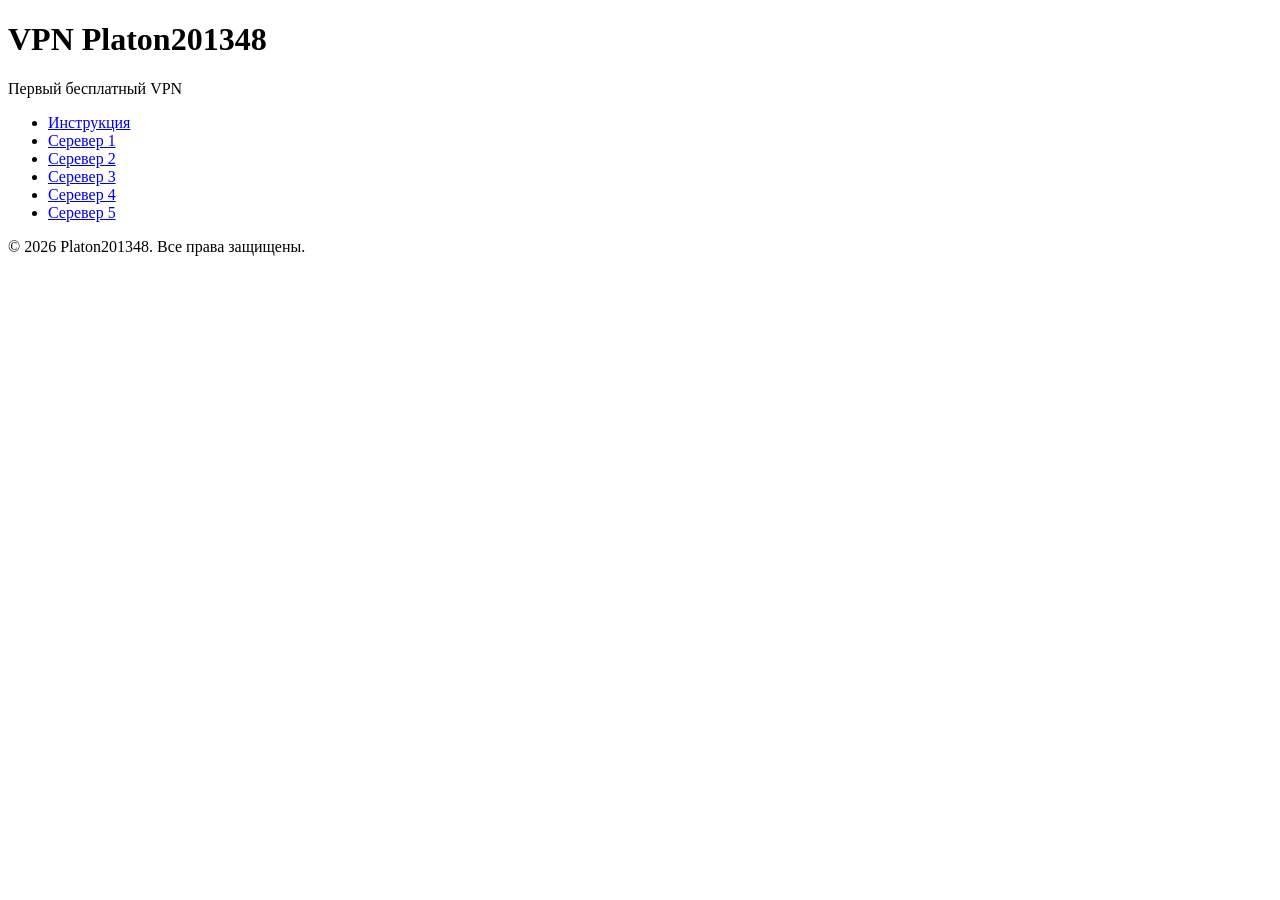
==== index.html @ c007e94c "Add files via upload" ====
<!DOCTYPE html>
<html lang="ru">
<head>
    <meta charset="UTF-8">
    <meta name="viewport" content="width=device-width, initial-scale=1.0">
    <title>VPN Platon201348</title>
    <meta name="description" content="Бесплатный VPN">
    <meta property="og:title" content="VPN Platon201348">
    <meta property="og:description" content="Бесплатный VPN">
    <meta property="og:image" content="https://github.com/vpn-platon201348/vpn-platon201348.github.io/blob/main/img.png?raw=true">
    <meta name="yandex-verification" content="fbc65e70242c044d" />
    <link rel="stylesheet" href="css.css">

    <!-- Фавиконки -->
<link rel="icon" href="img.ico" type="image/x-icon">
<link rel="icon" href="img.png" sizes="16x16" type="image/png">
<link rel="icon" href="img.png" sizes="32x32" type="image/png">
<link rel="icon" href="img.png" sizes="96x96" type="image/png">

<!-- Иконки для Apple‑устройств (iPhone, iPad) -->
<link rel="apple-touch-icon" href="img.png">
<link rel="apple-touch-icon" sizes="152x152" href="img.png">
<link rel="apple-touch-icon" sizes="180x180" href="img.png">
<link rel="apple-touch-icon" sizes="167x167" href="img.png">

<!-- Поддержка для Android Chrome (PWA) -->
<link rel="icon" type="image/png" sizes="192x192" href="img.png">
<link rel="icon" type="image/png" sizes="512x512" href="img.png">

<!-- Поддержка Microsoft (Windows Tile) -->
<meta name="msapplication-TileColor" content="#e74c3c">
<meta name="msapplication-TileImage" content="/mstile-144x144.png">
<meta name="theme-color" content="#e74c3c">


</head>
<body>

    <!-- Основной контент -->
    <div class="container">
        <header>
            <h1>VPN Platon201348</h1>
            <p class="tagline">Первый бесплатный VPN</p>
        </header>

          <!-- Навигационная панель -->
        <nav class="top-nav">
            <ul>
                <li><a href="instrukciy.html">Инструкция</a></li>
                <li><a href="vpn1.html">Серевер 1</a></li>
                <li><a href="vpn2.html">Серевер 2</a></li>
                <li><a href="vpn3.html">Серевер 3</a></li>
                <li><a href="vpn4.html">Серевер 4</a></li>
                <li><a href="vpn5.html">Серевер 5</a></li>
            </ul>
        </nav>

        <footer>
            <p>&copy; 2026 Platon201348. Все права защищены.</p>
        </footer>
    </div>



    <!-- JavaScript -->
    <script>
        document.addEventListener('DOMContentLoaded', function() {
    document.getElementById('welcomePopup').style.display = 'flex';
});

function closePopup() {
    document.getElementById('welcomePopup').style.display = 'none';
}
 </script>

<!-- Yandex.Metrika counter -->
<script type="text/javascript">
    (function(m,e,t,r,i,k,a){
        m[i]=m[i]||function(){(m[i].a=m[i].a||[]).push(arguments)};
        m[i].l=1*new Date();
        for (var j = 0; j < document.scripts.length; j++) {if (document.scripts[j].src === r) { return; }}
        k=e.createElement(t),a=e.getElementsByTagName(t)[0],k.async=1,k.src=r,a.parentNode.insertBefore(k,a)
    })(window, document,'script','https://mc.yandex.ru/metrika/tag.js?id=111433967',
 'ym');

    ym(111433967, 'init', {ssr:true, webvisor:true, clickmap:true, ecommerce:"dataLayer", referrer: document.referrer, url: location.href, accurateTrackBounce:true, trackLinks:true});
</script>
<noscript><div><img src="https://mc.yandex.ru/watch/111433967"
 style="position:absolute; left:-9999px;" alt="" /></div></noscript>
<!-- /Yandex.Metrika counter -->

</body>
</html>
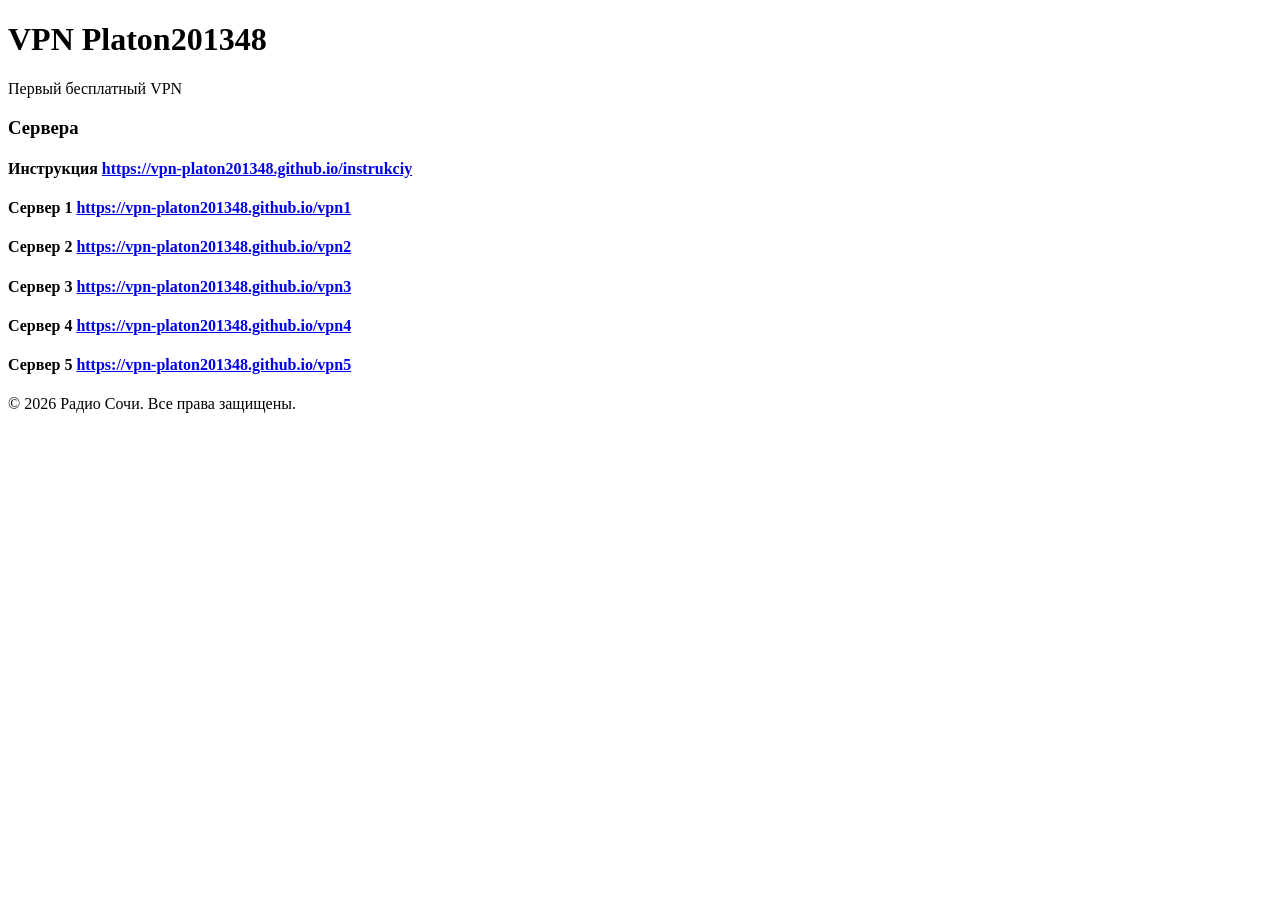
==== commit 5d35c70c: "index.html" ====
--- a/index.html
+++ b/index.html
@@ -43,20 +43,21 @@
             <p class="tagline">Первый бесплатный VPN</p>
         </header>
 
-          <!-- Навигационная панель -->
-        <nav class="top-nav">
-            <ul>
-                <li><a href="instrukciy.html">Инструкция</a></li>
-                <li><a href="vpn1.html">Серевер 1</a></li>
-                <li><a href="vpn2.html">Серевер 2</a></li>
-                <li><a href="vpn3.html">Серевер 3</a></li>
-                <li><a href="vpn4.html">Серевер 4</a></li>
-                <li><a href="vpn5.html">Серевер 5</a></li>
-            </ul>
-        </nav>
+        <!-- Текст -->
+        <main>
+            <section class="content-area">
+                <h3>Сервера</h3>
+                <h4>Инструкция <a href="https://vpn-platon201348.github.io/instrukciy" >https://vpn-platon201348.github.io/instrukciy</a></h4> 
+                <h4>Сервер 1 <a href="https://vpn-platon201348.github.io/vpn1" >https://vpn-platon201348.github.io/vpn1</a></h4> 
+                <h4>Сервер 2 <a href="https://vpn-platon201348.github.io/vpn2" >https://vpn-platon201348.github.io/vpn2</a></h4> 
+                <h4>Сервер 3 <a href="https://vpn-platon201348.github.io/vpn3" >https://vpn-platon201348.github.io/vpn3</a></h4> 
+                <h4>Сервер 4 <a href="https://vpn-platon201348.github.io/vpn4" >https://vpn-platon201348.github.io/vpn4</a></h4> 
+                <h4>Сервер 5 <a href="https://vpn-platon201348.github.io/vpn5" >https://vpn-platon201348.github.io/vpn5</a></h4> 
+             </section>
+        </main>
 
         <footer>
-            <p>&copy; 2026 Platon201348. Все права защищены.</p>
+            <p>&copy; 2026 Радио Сочи. Все права защищены.</p>
         </footer>
     </div>
 
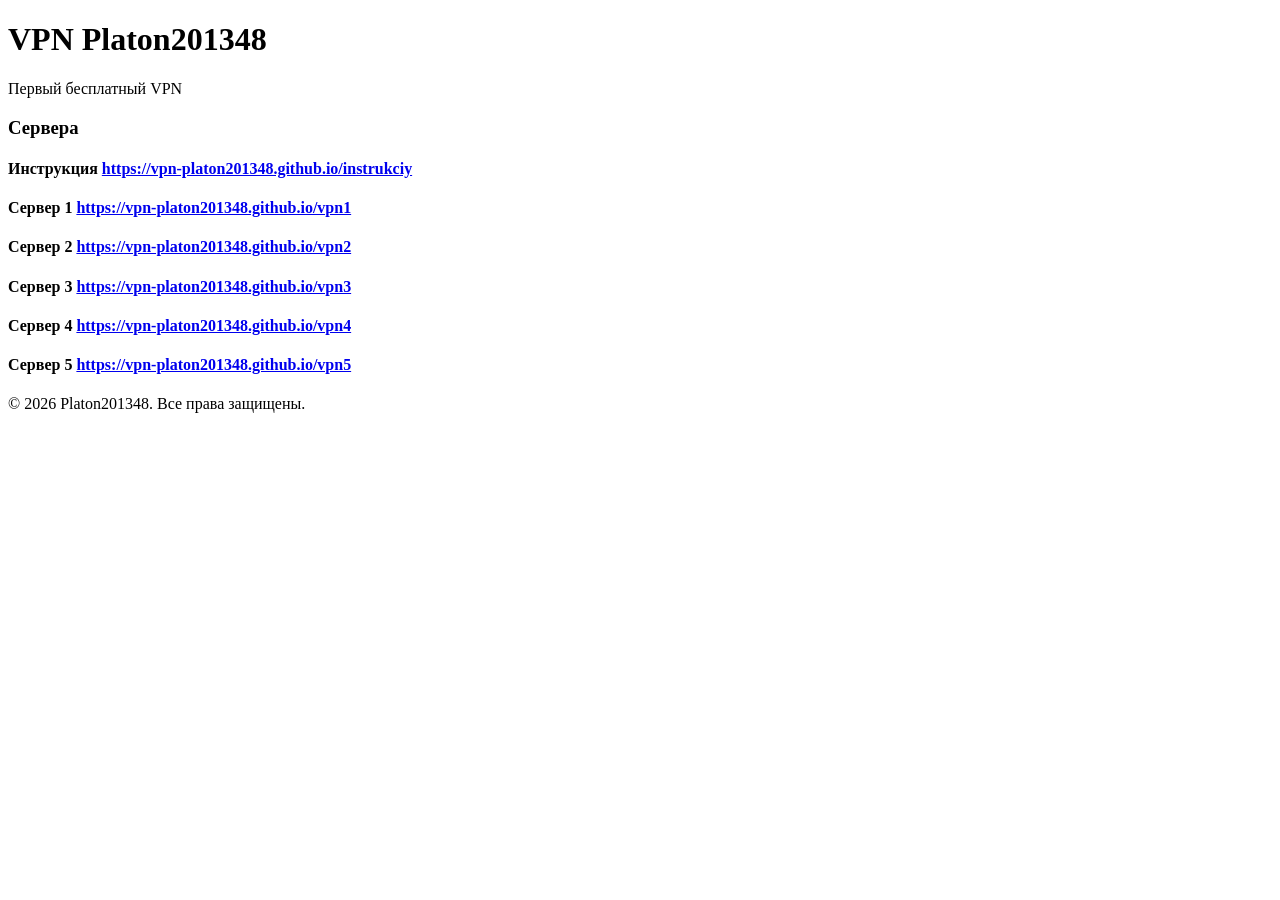
==== commit 1ef47918: "index.html" ====
--- a/index.html
+++ b/index.html
@@ -28,9 +28,9 @@
 <link rel="icon" type="image/png" sizes="512x512" href="img.png">
 
 <!-- Поддержка Microsoft (Windows Tile) -->
-<meta name="msapplication-TileColor" content="#e74c3c">
+<meta name="msapplication-TileColor" content="#000dff">
 <meta name="msapplication-TileImage" content="/mstile-144x144.png">
-<meta name="theme-color" content="#e74c3c">
+<meta name="theme-color" content="#000dff">
 
 
 </head>
@@ -57,7 +57,7 @@
         </main>
 
         <footer>
-            <p>&copy; 2026 Радио Сочи. Все права защищены.</p>
+            <p>&copy; 2026 Platon201348. Все права защищены.</p>
         </footer>
     </div>
 
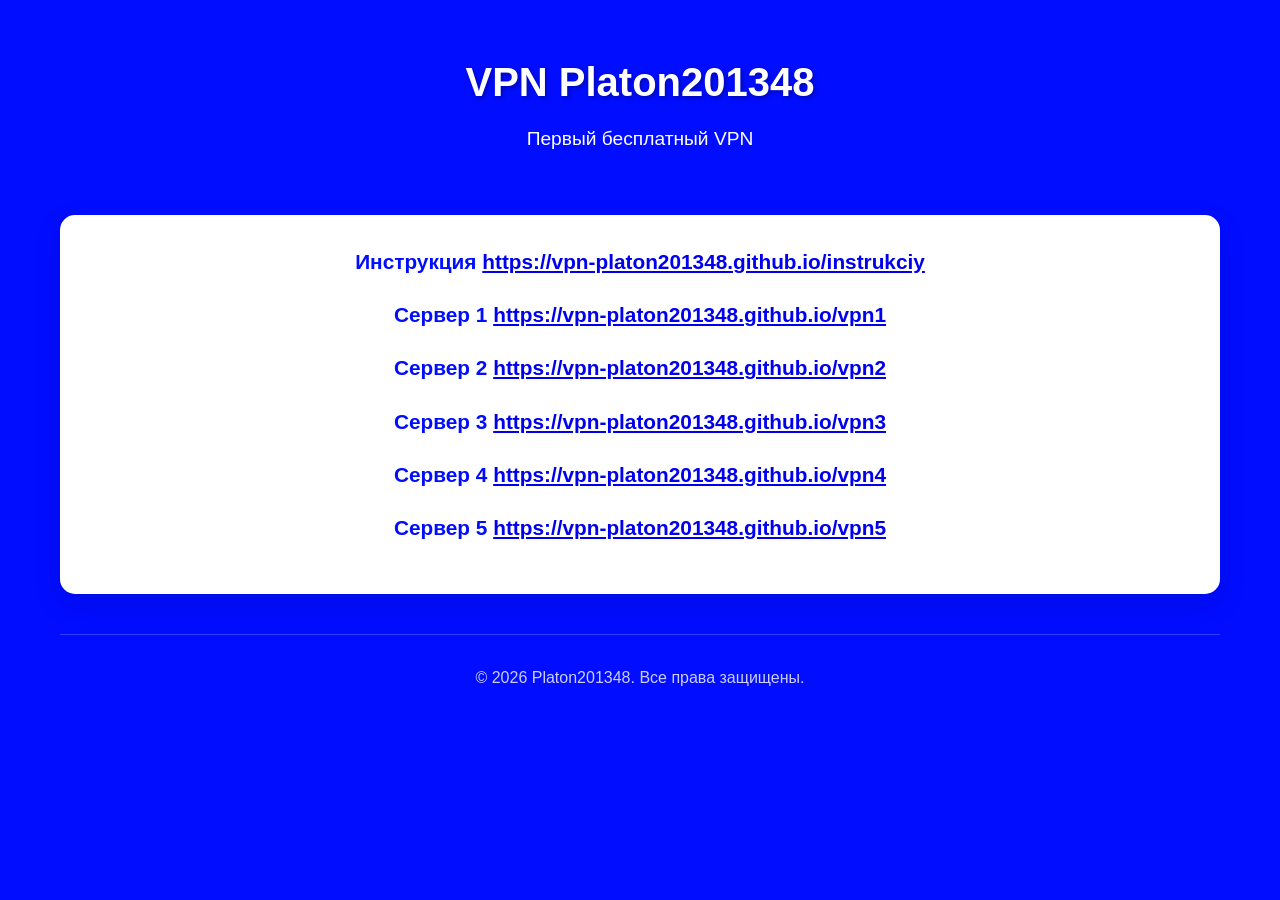
==== commit 44b740ca: "index.html" ====
--- a/index.html
+++ b/index.html
@@ -46,7 +46,6 @@
         <!-- Текст -->
         <main>
             <section class="content-area">
-                <h3>Сервера</h3>
                 <h4>Инструкция <a href="https://vpn-platon201348.github.io/instrukciy" >https://vpn-platon201348.github.io/instrukciy</a></h4> 
                 <h4>Сервер 1 <a href="https://vpn-platon201348.github.io/vpn1" >https://vpn-platon201348.github.io/vpn1</a></h4> 
                 <h4>Сервер 2 <a href="https://vpn-platon201348.github.io/vpn2" >https://vpn-platon201348.github.io/vpn2</a></h4> 
--- a/css.css
+++ b/css.css
@@ -0,0 +1,195 @@
+ * {
+            margin: 0;
+            padding: 0;
+            box-sizing: border-box;
+        }
+
+        html {
+            scroll-behavior: smooth;
+        }
+
+        body {
+            font-family: 'Segoe UI', Arial, sans-serif;
+            line-height: 1.6;
+            color: white;
+            background: linear-gradient(135deg, #000dff 0%, #000dff 100%);
+            min-height: 100vh;
+        }
+
+        .container {
+            max-width: 1200px;
+            margin: 0 auto;
+            padding: 20px;
+        }
+
+        /* Шапка */
+        header {
+            text-align: center;
+            padding: 30px 0;
+            color: white;
+        }
+
+        h1 {
+            font-size: 2.5rem;
+            margin-bottom: 10px;
+            text-shadow: 2px 2px 4px rgba(0, 0, 0, 0.3);
+        }
+
+        .tagline {
+            font-size: 1.2rem;
+            color: #ffffff;
+            opacity: 1;
+            margin-bottom: 30px;
+        }
+
+        /* Верхнее меню */
+        .top-nav {
+            background: rgba(71, 60, 231, 0.98);
+            border-radius: 12px;
+            padding: 12px 0;
+            margin: 20px auto;
+            text-align: center;
+            box-shadow: 0 5px 15px rgba(0, 0, 0, 0.2);
+            backdrop-filter: blur(10px);
+            max-width: 600px;
+        }
+
+        .top-nav ul {
+            list-style: none;
+            display: flex;
+            justify-content: center;
+            gap: 40px;
+            margin: 0;
+            padding: 0;
+        }
+
+        .top-nav a {
+            color: white;
+            text-decoration: none;
+            font-weight: 600;
+            font-size: 1.1rem;
+            transition: color 0.3s, transform 0.2s;
+            padding: 8px 12px;
+            border-radius: 8px;
+        }
+
+        .top-nav a:hover {
+            color: #fff;
+            background: rgba(255, 255, 255, 0.2);
+            transform: translateY(-2px);
+        }
+
+        /* Основной контент */
+        .content-area {
+            background: white;
+            border-radius: 15px;
+            box-shadow: 0 10px 30px rgba(0, 0, 0, 0.1);
+            padding: 30px;
+        }
+
+        h4 {
+            color: #000dff;
+            margin-bottom: 20px;
+            text-align: center;
+            font-size: 1.3rem;
+        }
+    
+        h3 {
+            color: #000dff;
+            margin-bottom: 20px;
+            text-align: center;
+            font-size: 1.6rem;
+        }
+
+         h2 {
+            color: #e74c3c;
+            margin-bottom: 20px;
+            text-align: center;
+            font-size: 2.4rem;
+        }
+
+        /* Адаптивный контейнер для видео */
+        .video-container {
+            position: relative;
+            width: 100%;
+            height: 0;
+            padding-bottom: 56.25%; /* Соотношение сторон 16:9 */
+            overflow: hidden;
+            border-radius: 10px;
+            box-shadow: 0 5px 15px rgba(0, 0, 0, 0.2);
+            margin: 20px 0;
+        }
+
+        .video-container iframe {
+            position: absolute;
+            top: 0;
+            left: 0;
+            width: 100%;
+            height: 100%;
+            border: none;
+        }
+
+        /* Текст под видео */
+        .video-info {
+            margin-top: 20px;
+            font-size: 0.95rem;
+            color: #666;
+            text-align: center;
+        }
+
+        /* Футер */
+        footer {
+            text-align: center;
+            padding: 30px 0;
+            color: rgba(255, 255, 255, 0.8);
+            border-top: 1px solid rgba(255, 255, 255, 0.2);
+            margin-top: 40px;
+        }
+
+        /* Поп-ап */
+        .popup-overlay {
+            display: none;
+            position: fixed;
+            top: 0;
+            left: 0;
+            width: 100%;
+            height: 100%;
+            background: rgba(0, 0, 0, 0.5);
+            justify-content: center;
+            align-items: center;
+            z-index: 1000;
+        }
+
+        .popup-content {
+            background: white;
+            padding: 30px;
+            border-radius: 15px;
+            text-align: center;
+            max-width: 400px;
+            box-shadow: 0 10px 30px rgba(0, 0, 0, 0.3);
+            color: #333;
+        }
+
+        .popup-content h3 {
+            margin-bottom: 10px;
+            color: #e74c3c;
+        }
+
+        .popup-content p {
+            margin-bottom: 20px;
+        }
+
+        .close-btn {
+            background: #000dff;
+            color: white;
+            border: none;
+            padding: 10px 20px;
+            font-size: 1rem;
+            border-radius: 5px;
+            cursor: pointer;
+            transition: background 0.3s;
+        }
+
+        .close-btn:hover {
+            background: #c0392b;
+        }
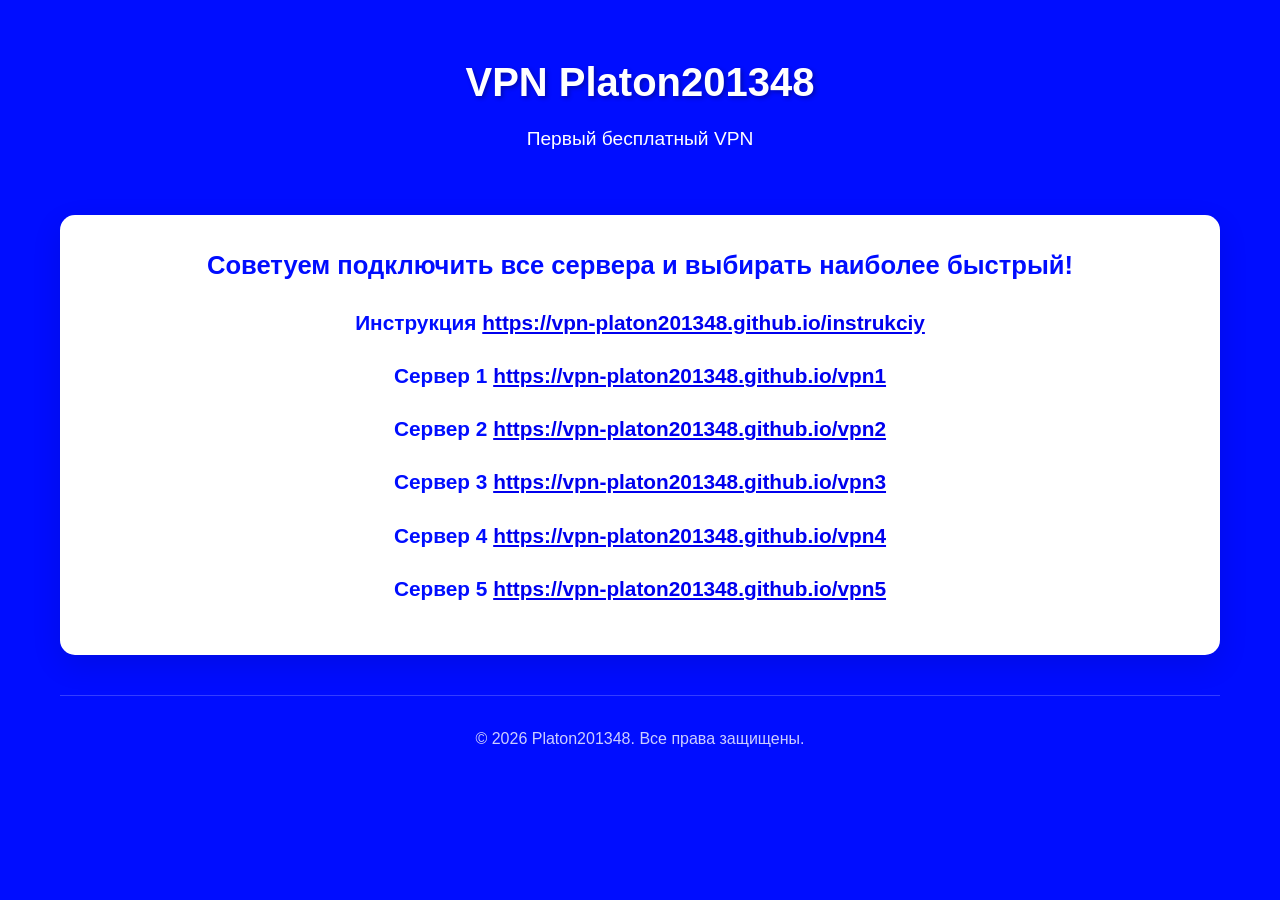
==== commit 5d30d483: "index.html" ====
--- a/index.html
+++ b/index.html
@@ -46,6 +46,7 @@
         <!-- Текст -->
         <main>
             <section class="content-area">
+                <h3>Советуем подключить все сервера и выбирать наиболее быстрый!</h3>
                 <h4>Инструкция <a href="https://vpn-platon201348.github.io/instrukciy" >https://vpn-platon201348.github.io/instrukciy</a></h4> 
                 <h4>Сервер 1 <a href="https://vpn-platon201348.github.io/vpn1" >https://vpn-platon201348.github.io/vpn1</a></h4> 
                 <h4>Сервер 2 <a href="https://vpn-platon201348.github.io/vpn2" >https://vpn-platon201348.github.io/vpn2</a></h4> 
